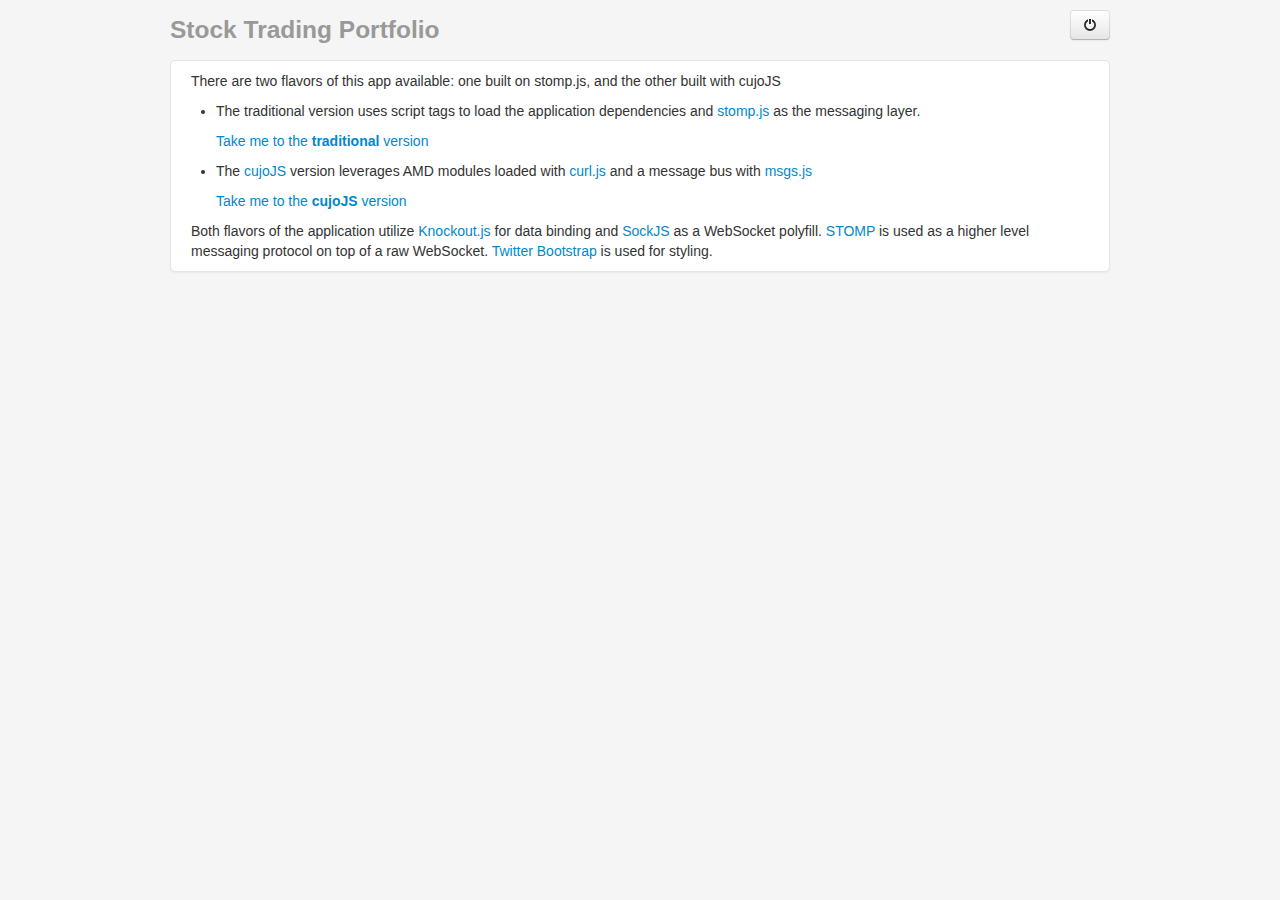
==== src/main/webapp/index.html @ 4844f1f5 "added order book code" ====
<!DOCTYPE html>
<html lang="en">
  <head>
    <meta charset="utf-8">
    <title>Stock Trading Portfolio</title>
    <meta http-equiv="Cache-Control" content="no-store, no-cache, must-revalidate, max-age=0">
    <link href="assets/lib/bootstrap/css/bootstrap.css" rel="stylesheet">
    <link href="assets/common/portfolio.css" rel="stylesheet">
  </head>
  <body>

    <div class="container">
      <div id="heading" class="masthead">
        <div class="pull-right">
          <span class="text-info" data-bind="text: username"><em></em></span>&nbsp;
          <button data-bind="click: logout" class="btn"><i class="icon-off"></i></button>
        </div>
        <h3 class="muted">Stock Trading Portfolio</h3>
      </div>
      <div id="main-content">
        <p>There are two flavors of this app available: one built on stomp.js,
        and the other built with cujoJS</p>
        <ul>
          <li>
            <p>The traditional version uses script tags to load the application dependencies 
            and <a href="http://jmesnil.net/stomp-websocket/doc/">stomp.js</a> as the messaging layer.</p>
            <p><a href="traditional">Take me to the <strong>traditional</strong> version</a></p>
          </li>
          <li>
            <p>The <a href="http://cujojs.com">cujoJS</a> version leverages AMD modules 
            loaded with <a href="https://github.com/cujojs/curl">curl.js</a> and a 
            message bus with <a href="https://github.com/cujojs/curl">msgs.js</a></p>
            <p><a href="cujojs">Take me to the <strong>cujoJS</strong> version</a></p>
          </li>
        </ul>
        <p>Both flavors of the application utilize <a href="http://knockoutjs.com/">Knockout.js</a>
        for data binding and <a href="http://sockjs.org">SockJS</a> as a WebSocket polyfill.
        <a href="http://stomp.github.io/">STOMP</a> is used as a higher level messaging protocol
        on top of a raw WebSocket. <a href="http://getbootstrap.com/">Twitter Bootstrap</a> is
        used for styling.</p>
      </div>
    </div>

  </body>
</html>
---- src/main/webapp/assets/common/portfolio.css ----
body {
  background-color: #f5f5f5;
}

#main-content {
  max-width: 940px;
  padding: 10px 20px 0px;
  margin: 0 auto 20px;
  background-color: #fff;
  border: 1px solid #e5e5e5;
  -webkit-border-radius: 5px;
  -moz-border-radius: 5px;
  border-radius: 5px;
  -webkit-box-shadow: 0 1px 2px rgba(0, 0, 0, .05);
  -moz-box-shadow: 0 1px 2px rgba(0, 0, 0, .05);
  box-shadow: 0 1px 2px rgba(0, 0, 0, .05);
}

.table th.number, .table td.number {
  text-align: right;
}

.table td.trade-buttons {
  text-align: center;
}

.table tfoot {
  font-weight: bold;
}
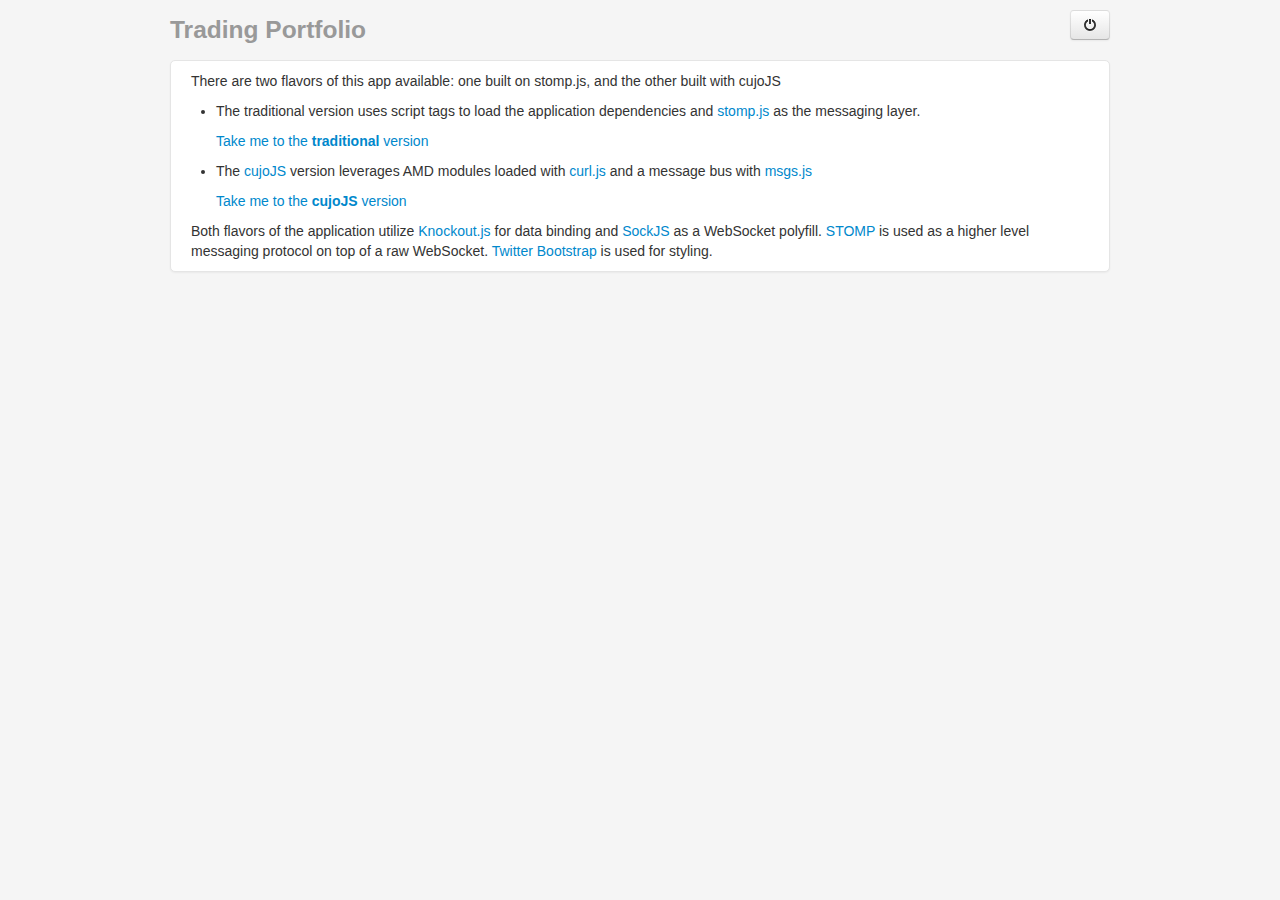
==== commit bc9390cb: "Made changes to move UI towards FX." ====
--- a/src/main/webapp/index.html
+++ b/src/main/webapp/index.html
@@ -2,7 +2,7 @@
 <html lang="en">
   <head>
     <meta charset="utf-8">
-    <title>Stock Trading Portfolio</title>
+    <title>Trading Portfolio</title>
     <meta http-equiv="Cache-Control" content="no-store, no-cache, must-revalidate, max-age=0">
     <link href="assets/lib/bootstrap/css/bootstrap.css" rel="stylesheet">
     <link href="assets/common/portfolio.css" rel="stylesheet">
@@ -15,7 +15,7 @@
           <span class="text-info" data-bind="text: username"><em></em></span>&nbsp;
           <button data-bind="click: logout" class="btn"><i class="icon-off"></i></button>
         </div>
-        <h3 class="muted">Stock Trading Portfolio</h3>
+        <h3 class="muted">Trading Portfolio</h3>
       </div>
       <div id="main-content">
         <p>There are two flavors of this app available: one built on stomp.js,
